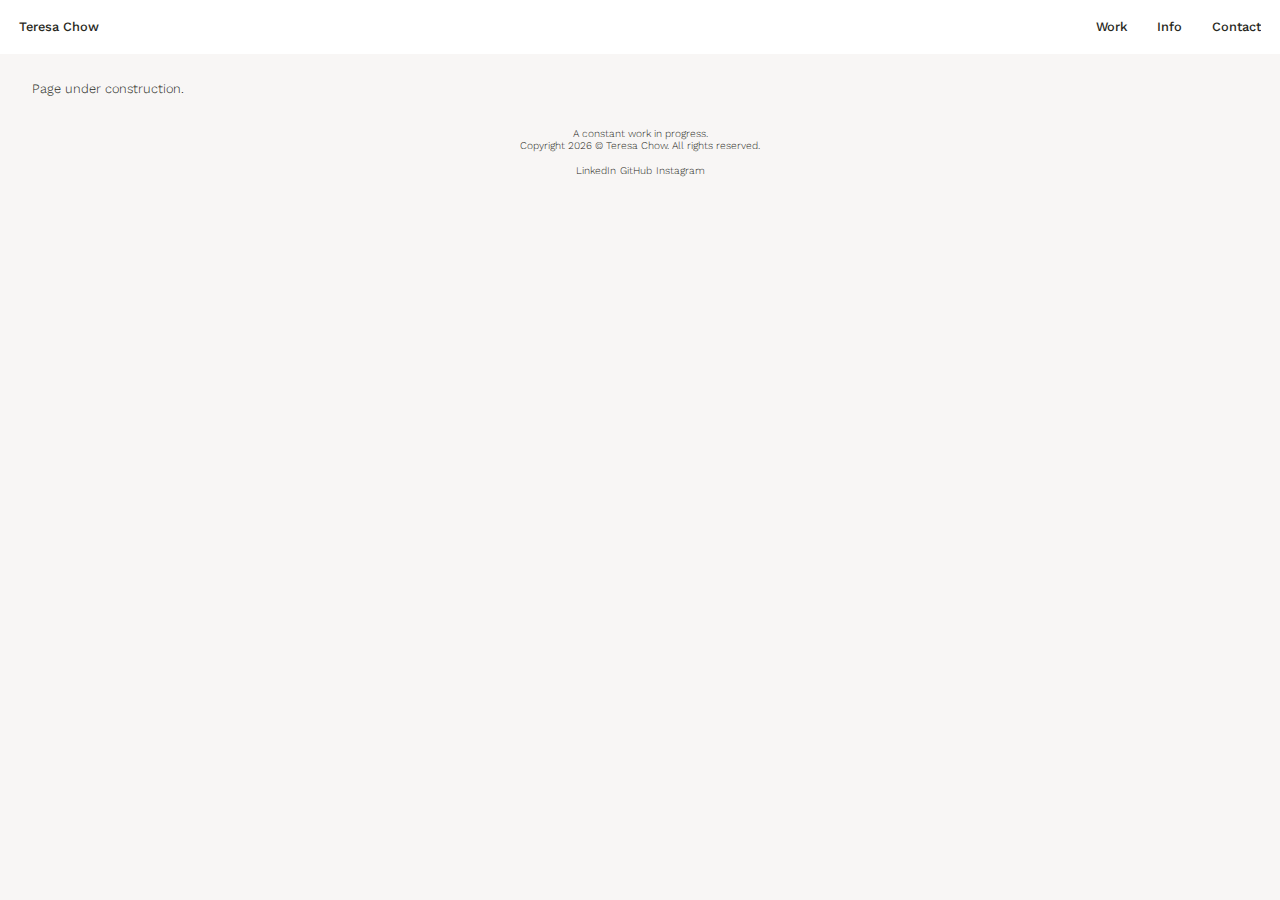
==== contact.html @ 8900d76f "updated html + css files (masonry grid)" ====
<!DOCTYPE html>
<html lang="en">
<head>
  <meta charset="utf-8">
  <link rel="canonical" href="https://www.teresachow.net" />
  <link rel="stylesheet" type="text/css" href="reset.css" />
  <link rel="stylesheet" type="text/css" href="style.css" />
  <link rel="preconnect" href="https://fonts.googleapis.com">
  <link rel="preconnect" href="https://fonts.gstatic.com" crossorigin>
  <link href="https://fonts.googleapis.com/css2?family=Fira+Code:wght@300..700&family=Roboto:ital,wght@0,100;0,300;0,400;0,500;0,700;0,900;1,100;1,300;1,400;1,500;1,700;1,900&family=Work+Sans:ital,wght@0,100..900;1,100..900&display=swap" rel="stylesheet">
  <link rel="icon" href="assets/img/favicon.png" type="image/png" />
  <meta name="viewport" content="width=device-width, initial-scale=1"/>
  <title>Teresa Chow portfolio | programming, design & visual arts</title>
  <meta name="keywords" content="teresa chow,teresa chow site,teresa chow portfolio,teresa chow porto,teresa chow artista,teresa chow artist,teresa chow designer,teresa chow fotografia,teresa chow photography,teresa chow video,teresa chow it" />
  <meta name="description" content="Teresa Chow is a visual artist & motion designer based in Porto, currently diving into project management and programming. In this website one can find some of the work Teresa has been doing over the past few years. Let's collaborate!">
  <meta name="author" content="Teresa Chow">
</head>

<body>
<header>
  <h1 class="name"><a href="index.html">Teresa Chow</a></h1>
  <input class="menu-btn mobile tablet" type="checkbox" id="menu-btn" />
  <label class="menu-icon mobile tablet" for="menu-btn"><span class="navicon"></span></label>
  <nav>
    <div class="btn-container">
    <ul class="menu">
      <!--li><button class="btn" data-category="all">All</a></li>
      <li><button class="btn" data-category="it-projects">IT Projects</button></li>
      <li><button class="btn" data-category="design">Design</button></li>
      <li><button class="btn" data-category="visual-arts">Visual Arts</button></li>
      <li><button class="btn" data-category="workshops">Workshops</button></li-->
      <li><a href="index.html">Work</a></li>
      <li><a href="info.html">Info</a></li>
      <li><a href="contact.html">Contact</a></li>
    </ul>
    </div>
  </nav>
</header>

<main>
  <p>Page under construction.</p>
</main>

<footer>
  <p>A constant work in progress.</br>Copyright <script>document.write(new Date().getFullYear())</script> &copy; Teresa Chow. All rights reserved.</p>
  <p class="social"><a href="https://www.linkedin.com/in/teresa-chow/" target="_blank" title="LinkedIn">LinkedIn</a></p>
  <p class="social"><a href="https://www.github.com/teresa-chow/" target="_blank" title="GitHub">GitHub</a></p>
  <p class="social"><a href="https://www.instagram.com/teresachow_" target="_blank" title="Instagram">Instagram</a></p>
</footer>
</body>
</html>
---- style.css ----
/* ------------------------ GENERAL ------------------------ */
* {
  margin: 0;
  padding: 0;
  box-sizing: border-box;
}

body {
  background-color: #f8f6f5;
  margin: 2.5%;
  color: #262721;
  font-family: "Work Sans", system-ui;
  font-weight: 300;
  font-style: normal;
  line-height: 1.2;
}

.name, .menu li {
  font-size: 0.8em;
  font-weight: 500;
}

h2 {
  font-weight: 500;
  font-style: normal;
  font-size: 1em;
  line-height: 1.2em;
  margin-top: 1em;
  margin-bottom: 1em;
}

p, li {
  font-style: normal;
  font-size: 0.8em;
  margin-top: 1em;
  margin-bottom: 1em;
}

p {
  line-height: 1.2;
}

a, .btn {
  text-decoration: none;
  color: #262721;
}

a:hover, .btn:hover {
  color: #bab8b3;
}

a:active, .btn.active {
  color: #bab8b3;
}

footer {
  margin-top: 2.5%;
  text-align: center;
  font-size: 0.8em;
}

footer .social {
  margin: 0;
  display: inline-block;
}

em {
  font-style: italic;
}

strong {
  font-weight: 700;
}

/* ---------------------- NAVIGATION ---------------------- */
header {
  margin: -2.5% -2.5% 0 -2.5%; /* top, right, bottom, left*/
  padding: 1.5%;
  background-color: #ffffff;
  position: fixed;
  width: 100%;
  z-index: 3;
}

header .name, header ul li {
  margin-top: 0;
  margin-bottom: 0;
}

header ul {
  overflow: hidden;
}

header li a {
  display: block;
}

header .name {
  display: block;
  float: left;
}

/* -- menu -- */
header nav {
  clear: both;
  max-height: 0;
  transition: max-height .2s ease-out;
}

/* ------------------------- GRID -------------------------- */
/*.grid-container {
  position: relative;
}*/

.grid-item {
  height: fit-content;
  margin: 0.5%;
  border-style: solid;
  border-width: 1px;
  border-color: #262721;
  /*display: block;*/
  transition: opacity 0.3s ease;
}

/*.grid-item.hide {
  opacity: 0.15; /* temporary fix
  pointer-events: none;
}*/

.grid-item img {
  position: relative;
  width: 100%;
}

.grid-item-text {
  margin: 3%;
}

.grid-container .grid-item-text .description {
  font-weight: 400;
  color: #bab8b3;
}

/* ------------------------ FILTERS ----------------------- */
.filter {
  font-size: 0.8em;
  font-weight: 400;
}

.filter-arts {
  color: #d24226;
}

.filter-design {
  color: #f2a034;
}

.filter-it {
  color: #0d5386;
}

.filter-workshops {
  color: #539b55;
}

/* ---------- MENU BUTTON (MOBILE & TABLET ONLY) ---------- */
/* -- menu icon -- */
header .menu-icon {
  cursor: pointer;
  display: inline-block;
  float: right;
  padding-top: 0.8em;
  position: relative;
  user-select: none;
}

header .menu-icon .navicon {
  background: #262721;
  display: block;
  height: 2px;
  position: relative;
  transition: background .2s ease-out;
  width: 18px;
}

header .menu-icon .navicon:before,
header .menu-icon .navicon:after {
  background: #262721;
  content: '';
  display: block;
  height: 100%;
  position: absolute;
  transition: all .2s ease-out;
  width: 100%;
}

header .menu-icon .navicon:before {
  top: 5px;
}

header .menu-icon .navicon:after {
  top: -5px;
}

/* -- menu button -- */
header .menu-btn {
  display: none;
}

header .menu-btn:checked ~ nav {
  max-height: 400px;
  opacity: 1;
  transition: max-height 0.2s ease-out, opacity 0.2s ease-in;
}

header .menu-btn:checked ~ nav ul li {
  max-height: 400px;
  opacity: 1;
  transition: max-height 0.2s ease-out, opacity 0.2s ease-in;
}

header .menu-btn:checked ~ .menu-icon .navicon {
  background: transparent;
}

header .menu-btn:checked ~ .menu-icon .navicon:before {
  transform: rotate(-45deg);
}

header .menu-btn:checked ~ .menu-icon .navicon:after {
  transform: rotate(45deg);
}

header .menu-btn:checked ~ .menu-icon:not(.steps) .navicon:before,
header .menu-btn:checked ~ .menu-icon:not(.steps) .navicon:after {
  top: 0;
}

/* ------------------------ MOBILE ------------------------ */
@media only screen and (max-width: 480px) {
  .mobile {display: block;}
  .tablet {display: none;}
  .desktop {display: none;}

  .grid-item {
    width: 100%;
  }
}

/* ------------------------ TABLET ------------------------ */
@media only screen and (max-width: 768px) {
  .tablet {display: block;}
  .mobile {display: none;}
  .desktop {display: none;}

  .name {
    padding: 1% 0 1% 0;
  }

  nav {
    max-height: 0;
    opacity: 0;
  }

  nav li {
    line-height: 1.5em;
  }

  main {
    padding-top: 7.5%;
  }

  .grid-item {
    width: 49%;
  }
}

/* ------------------------ DESKTOP ------------------------ */
@media only screen and (min-width: 769px) {
  .desktop {display: block;}
  .tablet {display: none;}
  .mobile {display: none;}

  header nav {
    clear: none;
    float: right;
    max-height: none;
  }

  header li {
    float: left;
    margin-left: 30px;
  }

  header .menu-icon {
    display: none;
  }

  main {
    padding-top: 3%;
  }

  .grid-item {
    width: 32.333%;
  }
}
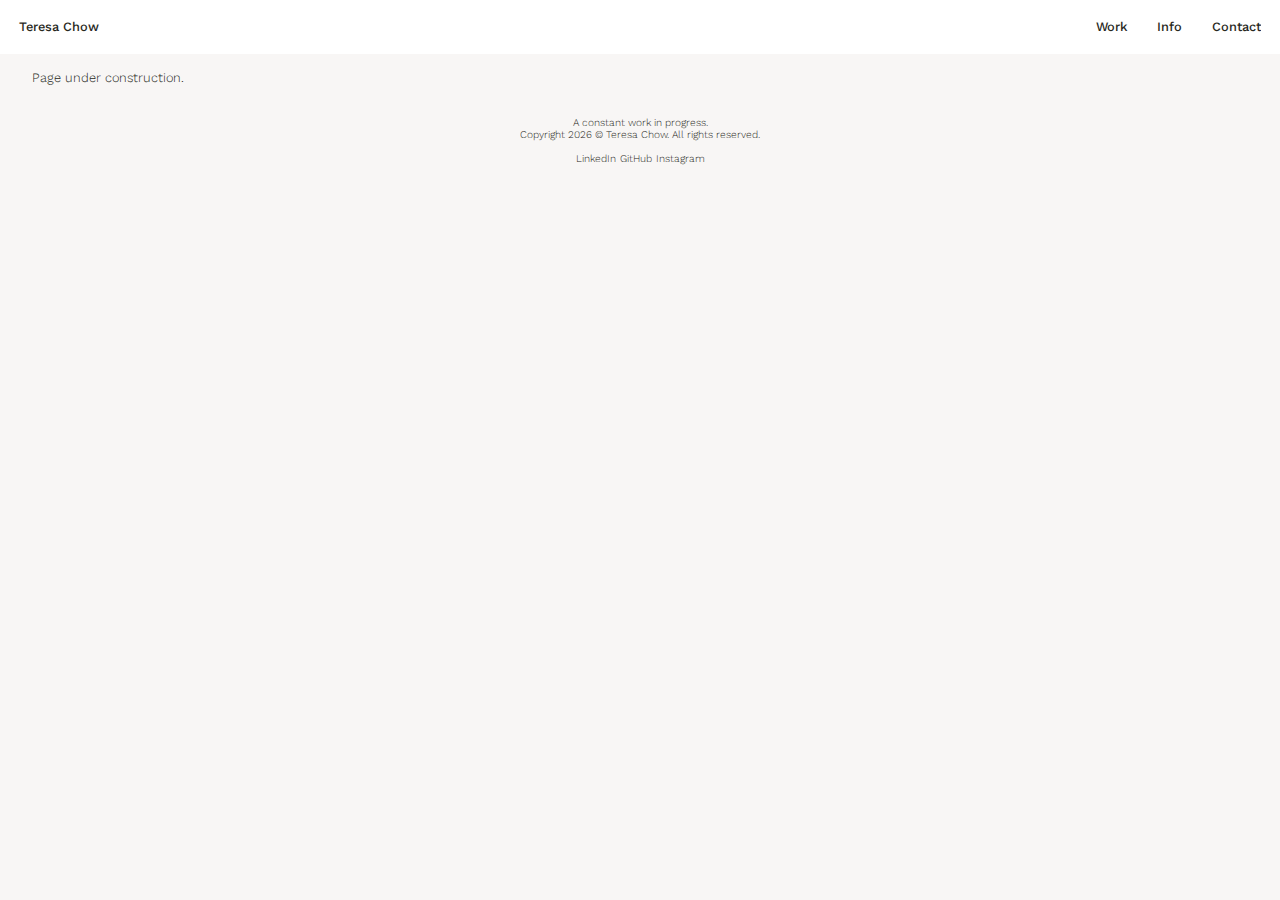
==== commit d1bb068e: "added class="active" to nav items" ====
--- a/contact.html
+++ b/contact.html
@@ -31,7 +31,7 @@
       <li><button class="btn" data-category="workshops">Workshops</button></li-->
       <li><a href="index.html">Work</a></li>
       <li><a href="info.html">Info</a></li>
-      <li><a href="contact.html">Contact</a></li>
+      <li><a href="contact.html" class="active">Contact</a></li>
     </ul>
     </div>
   </nav>
@@ -48,4 +48,4 @@
   <p class="social"><a href="https://www.instagram.com/teresachow_" target="_blank" title="Instagram">Instagram</a></p>
 </footer>
 </body>
-</html>+</html>
--- a/style.css
+++ b/style.css
@@ -113,8 +113,8 @@
 }*/
 
 .grid-item {
+  margin: 5px;
   height: fit-content;
-  margin: 0.5%;
   border-style: solid;
   border-width: 1px;
   border-color: #262721;
@@ -169,7 +169,7 @@
   cursor: pointer;
   display: inline-block;
   float: right;
-  padding-top: 0.8em;
+  padding: 1.5em 1em 1.5em 0;
   position: relative;
   user-select: none;
 }
@@ -236,25 +236,43 @@
   top: 0;
 }
 
-/* ------------------------ MOBILE ------------------------ */
-@media only screen and (max-width: 480px) {
+/* --------------------- SMALL DEVICES -------------------- */
+@media only screen and (max-width: 768px) {
   .mobile {display: block;}
   .tablet {display: none;}
   .desktop {display: none;}
 
+  .name {
+    padding: 1.5em 0 1.5em 1em;
+  }
+
+  nav {
+    max-height: 0;
+    opacity: 0;
+  }
+
+  nav li {
+    padding-left: 1em;
+    line-height: 3em;
+  }
+
+  main {
+    padding-top: 60px;
+  }
+
   .grid-item {
-    width: 100%;
-  }
-}
-
-/* ------------------------ TABLET ------------------------ */
-@media only screen and (max-width: 768px) {
+    width: 96%;
+  }
+}
+
+/* --------------------- MEDIUM DEVICES ------------------- */
+@media only screen and (min-width: 769px) and (max-width: 962px) {
   .tablet {display: block;}
   .mobile {display: none;}
   .desktop {display: none;}
 
   .name {
-    padding: 1% 0 1% 0;
+    padding: 1.5em 0 1.5em 1em;
   }
 
   nav {
@@ -263,20 +281,21 @@
   }
 
   nav li {
-    line-height: 1.5em;
+    padding-left: 1em;
+    line-height: 2em;
   }
 
   main {
-    padding-top: 7.5%;
+    padding-top: 60px;
   }
 
   .grid-item {
-    width: 49%;
-  }
-}
-
-/* ------------------------ DESKTOP ------------------------ */
-@media only screen and (min-width: 769px) {
+    width: 48.5%;
+  }
+}
+
+/* --------------------- LARGE DEVICES -------------------- */
+@media only screen and (min-width: 963px) {
   .desktop {display: block;}
   .tablet {display: none;}
   .mobile {display: none;}
@@ -297,7 +316,7 @@
   }
 
   main {
-    padding-top: 3%;
+    padding-top: 25px;
   }
 
   .grid-item {
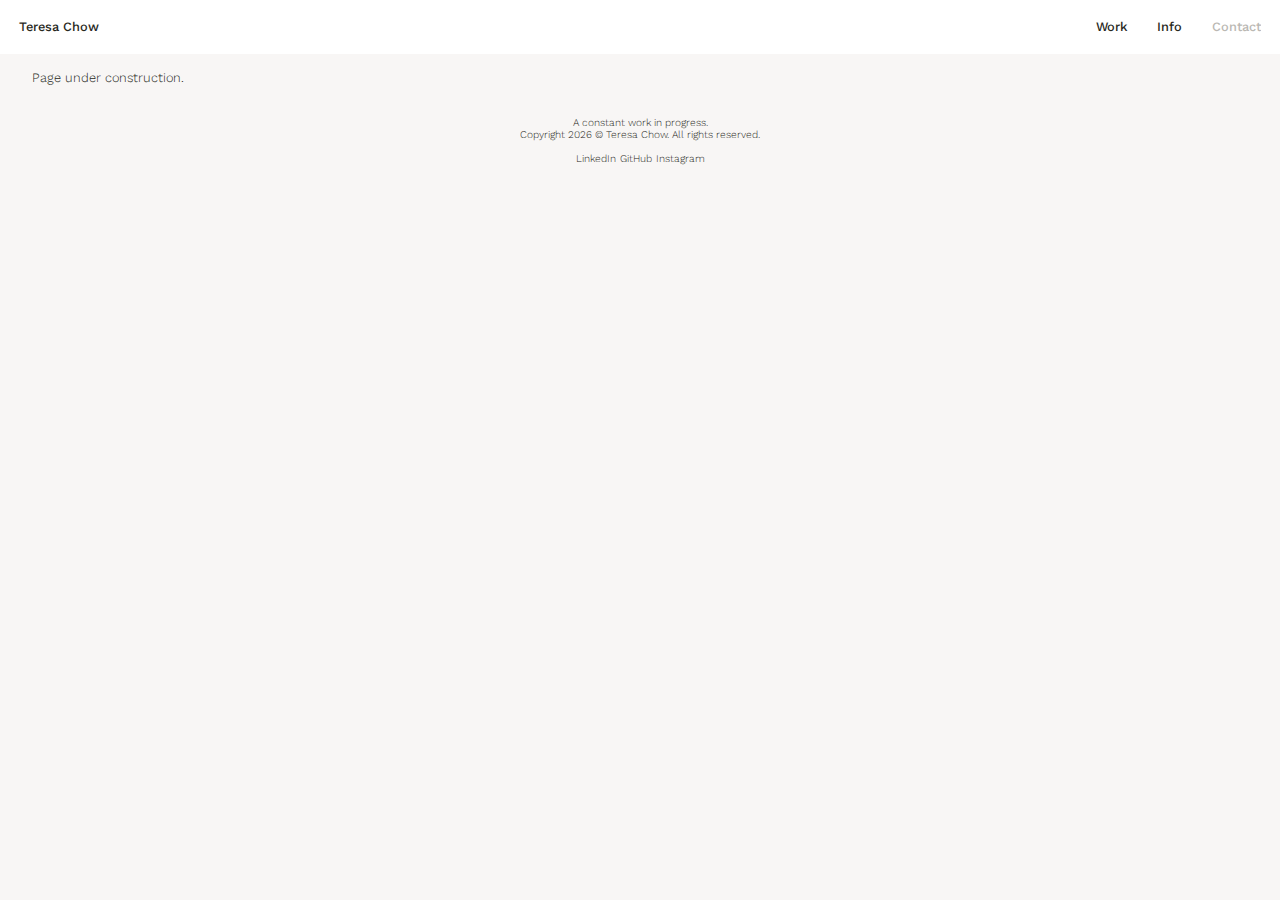
==== commit 97be8ab1: "fixed URL anchor links" ====
--- a/contact.html
+++ b/contact.html
@@ -18,7 +18,7 @@
 
 <body>
 <header>
-  <h1 class="name"><a href="index.html">Teresa Chow</a></h1>
+  <h1 class="name"><a href="www.teresachow.net">Teresa Chow</a></h1>
   <input class="menu-btn mobile tablet" type="checkbox" id="menu-btn" />
   <label class="menu-icon mobile tablet" for="menu-btn"><span class="navicon"></span></label>
   <nav>
@@ -29,9 +29,9 @@
       <li><button class="btn" data-category="design">Design</button></li>
       <li><button class="btn" data-category="visual-arts">Visual Arts</button></li>
       <li><button class="btn" data-category="workshops">Workshops</button></li-->
-      <li><a href="index.html">Work</a></li>
-      <li><a href="info.html">Info</a></li>
-      <li><a href="contact.html" class="active">Contact</a></li>
+      <li><a href="www.teresachow.net">Work</a></li>
+      <li><a href="/info">Info</a></li>
+      <li><a href="/contact" class="active">Contact</a></li>
     </ul>
     </div>
   </nav>
--- a/style.css
+++ b/style.css
@@ -49,7 +49,7 @@
   color: #bab8b3;
 }
 
-a:active, .btn.active {
+a.active, .btn.active {
   color: #bab8b3;
 }
 
@@ -322,4 +322,4 @@
   .grid-item {
     width: 32.333%;
   }
-}+}
